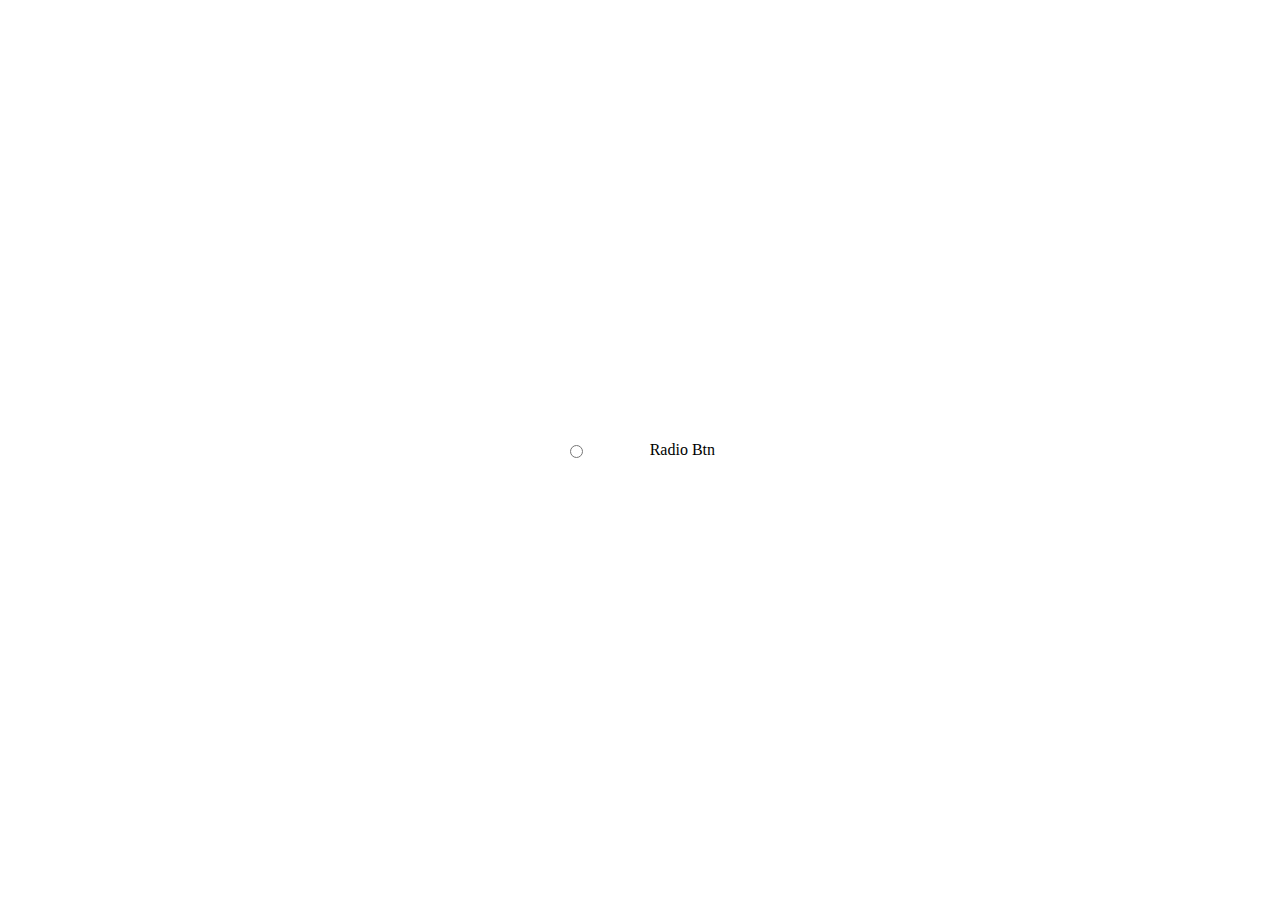
==== radiobtn/radiobtn.html @ 371bb41e "new files added" ====
<!DOCTYPE html>
<html lang="en">
<head>
    <meta charset="UTF-8">
    <meta http-equiv="X-UA-Compatible" content="IE=edge">
    <meta name="viewport" content="width=device-width, initial-scale=1.0">
    <title>Custom radioBtn</title>
</head>
<style>
    body{
        margin:0;
        padding:0;
        box-sizing: border-box;
    }
    .wrapper{
        width: 100%;
        height: 100vh;
        display: grid;
        place-items:center;
    }

    .wrapper div{
        display: flex;
        justify-content:space-between;
        align-items:center;
        width: 150px;
    }
</style>
<body>
    <div class="wrapper">
        <div>
            <input type="radio" class="radioBtn" id="radiobtn/>
            <label for="radiobtn">Radio Btn</label
        </div>
    </div>
    
</body>
</html>
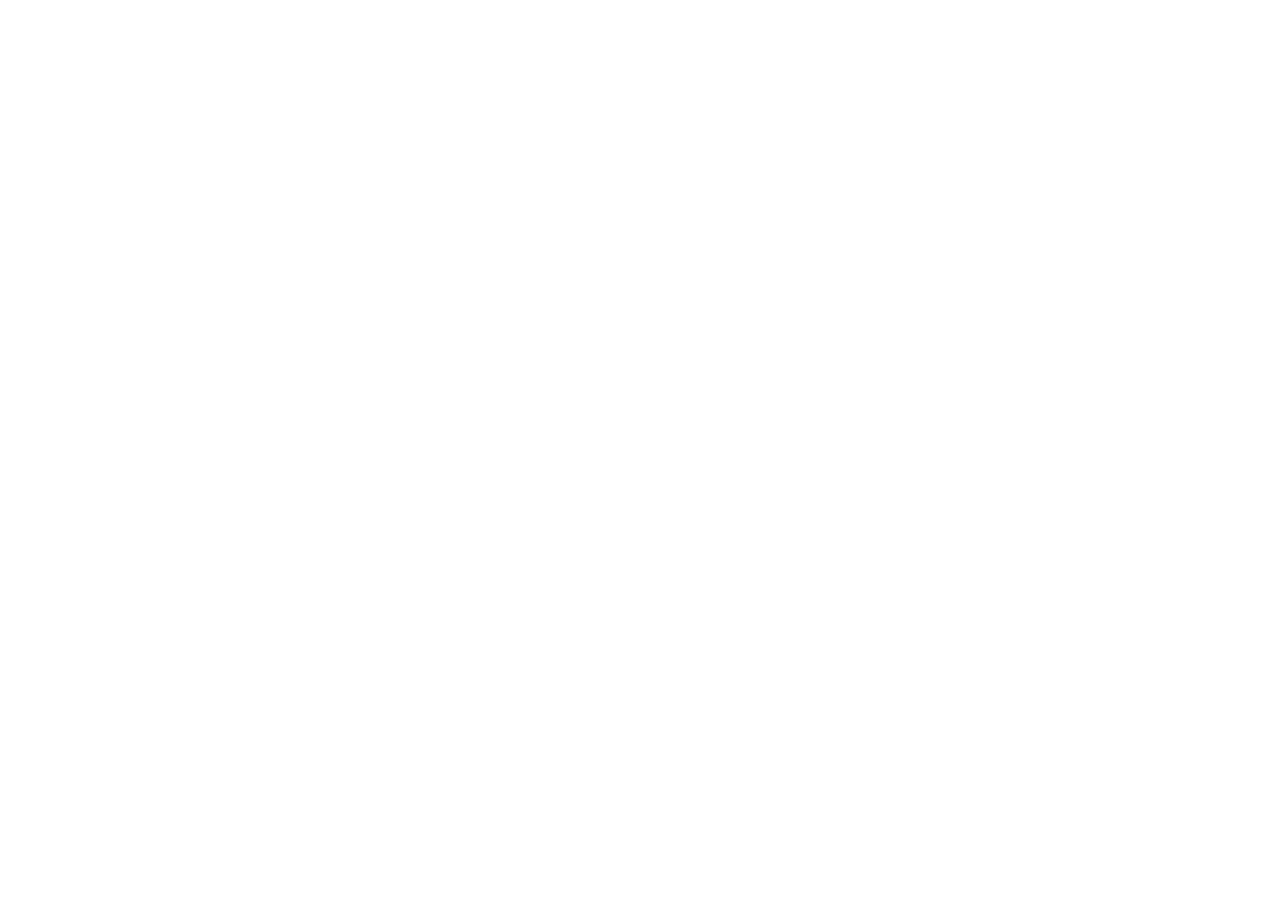
==== commit ca0e7abc: "new files added" ====
--- a/radiobtn/radiobtn.html
+++ b/radiobtn/radiobtn.html
@@ -30,7 +30,6 @@
     <div class="wrapper">
         <div>
             <input type="radio" class="radioBtn" id="radiobtn/>
-            <label for="radiobtn">Radio Btn</label
         </div>
     </div>
     
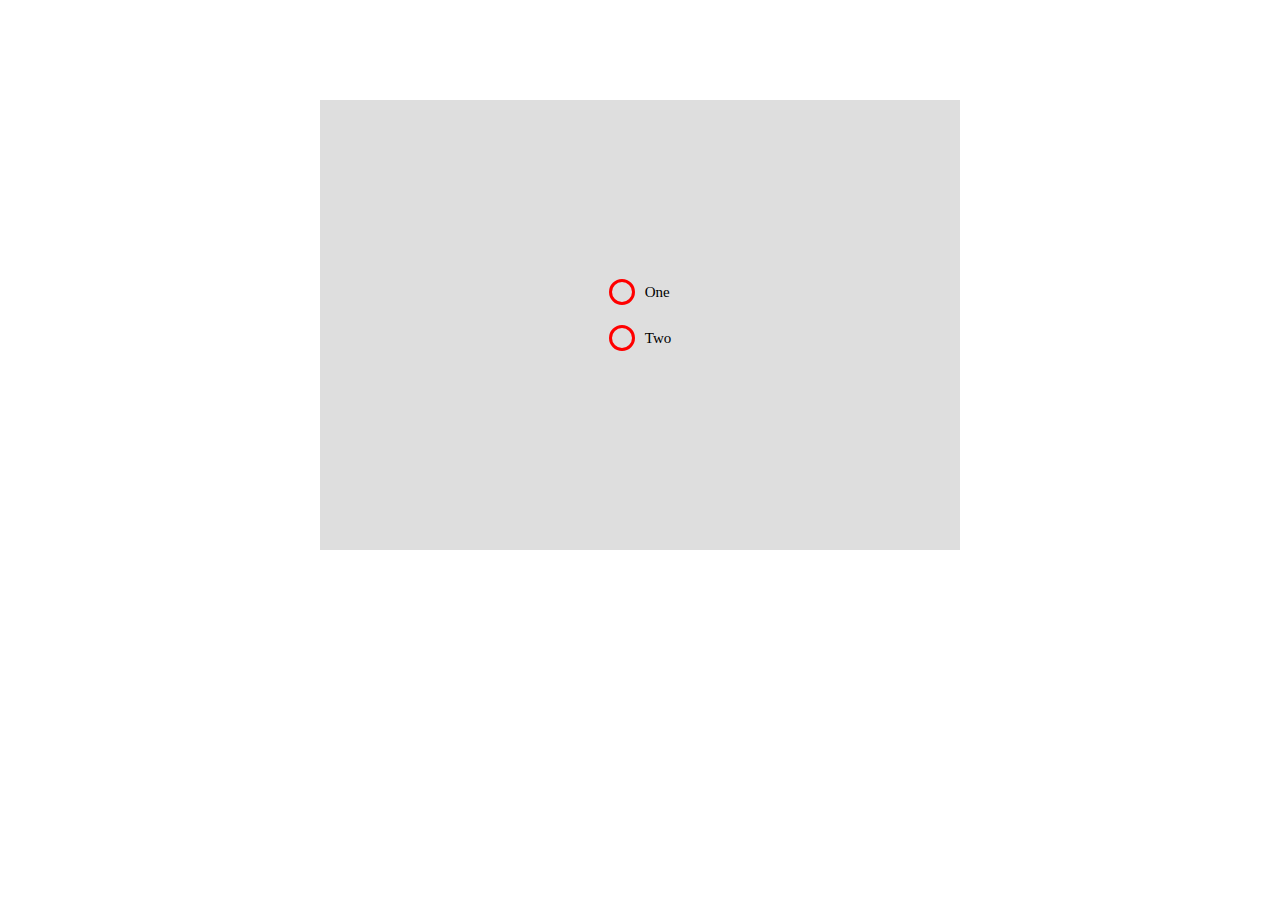
==== commit 0e06f098: "custom scrollbar radio button added" ====
--- a/radiobtn/radiobtn.html
+++ b/radiobtn/radiobtn.html
@@ -13,23 +13,72 @@
         box-sizing: border-box;
     }
     .wrapper{
-        width: 100%;
-        height: 100vh;
+        width: 50vw;
+        height: 50vh;
+        background-color: #dedede;
+        margin: 100px auto;
         display: grid;
         place-items:center;
     }
+    .radioGrp{
+        margin-bottom: 20px;
+    }
 
-    .wrapper div{
+    .radio{
+        display: none;
+    }
+
+    .radio__label{
         display: flex;
-        justify-content:space-between;
-        align-items:center;
-        width: 150px;
+        align-items: center;
+        font-size: 15px;
+        cursor: pointer;
+    }
+
+    .radio__label span{
+        height: 20px;
+        margin-right: 10px;
+        display: block;
+        width: 20px;
+        border-radius: 50%;
+        border: 3.5px solid red;
+        position: relative; 
+    }
+    .radio__label span::after{
+        content: '';
+        display: block;
+        height: 11px;
+        width: 11px;
+        background-color: red;
+        border-radius: 50%;
+        position: absolute;
+        left: 50%;
+        opacity: 0;
+        top: 50%;
+        transform: translate(-50%, -50%); 
+    }
+
+    .radio:checked ~ .radio__label span::after{
+        opacity: 1;
     }
 </style>
 <body>
     <div class="wrapper">
         <div>
-            <input type="radio" class="radioBtn" id="radiobtn/>
+            <div class= "radioGrp">
+                <input id= "one" type="radio" name = "Gender" class="radio"/>
+                <label class= "radio__label" for="one">
+                    <span></span>
+                    One
+                </label>
+            </div>
+            <div class= "radioGrp">
+                <input id = "two" type="radio" name = "Gender" class="radio"/>
+                <label class= "radio__label" for="two">
+                    <span></span>
+                    Two
+                </label>
+            </div>
         </div>
     </div>
     
